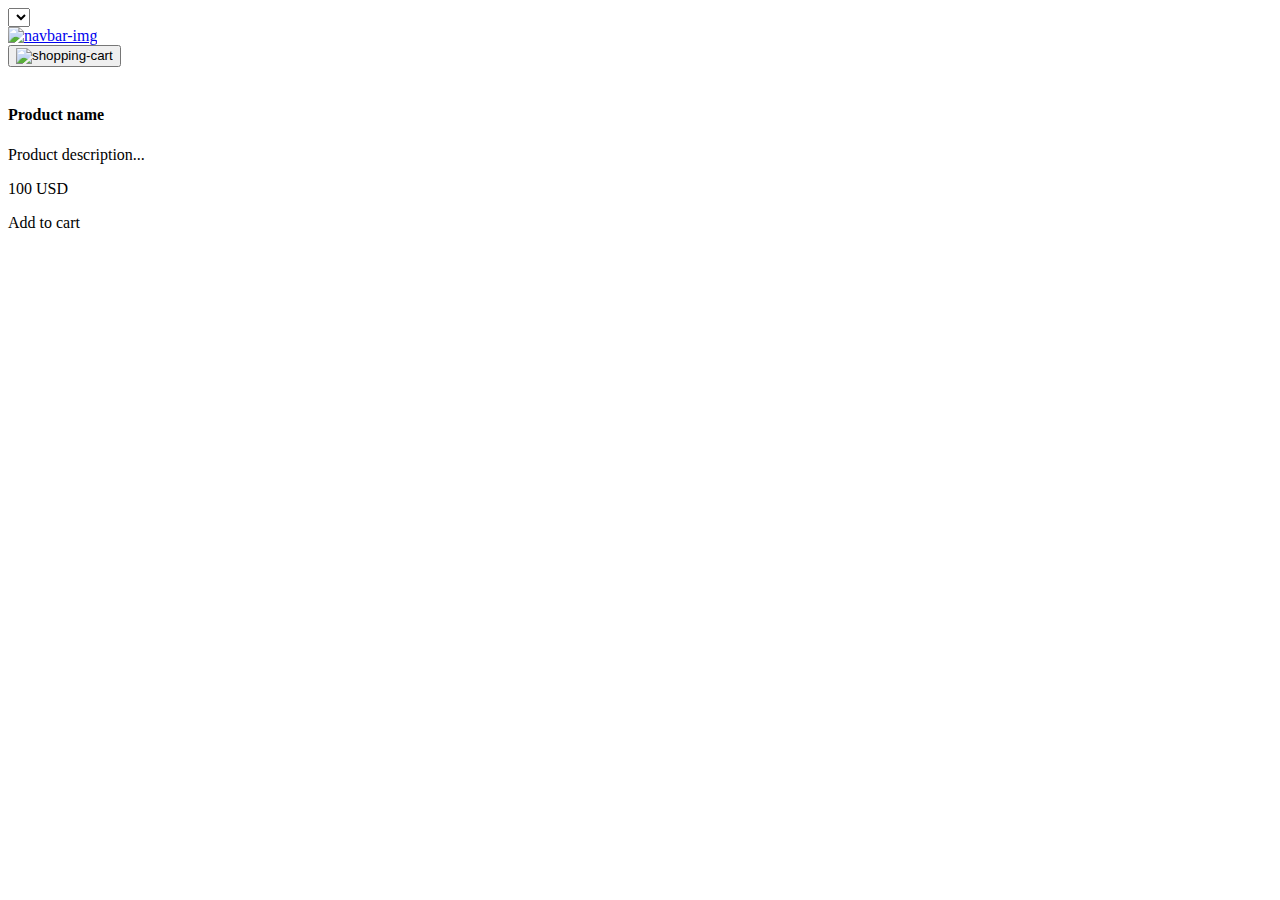
==== src/main/webapp/templates/product/index.html @ 09960006 "Merge remote-tracking branch 'origin/development' into development" ====
<!doctype html>
<html lang="en" xmlns="http://www.w3.org/1999/xhtml" xmlns:th="http://www.thymeleaf.org">
<head>
    <meta charset="utf-8"/>
    <meta name="author" content="Codecool"/>
    <meta name="viewport" content="width=device-width, initial-scale=1, shrink-to-fit=no"/>

    <title> WebStore </title>


    <link rel="shortcut icon" href="/static/img/favicon.ico" type="image/x-icon" />

    <!-- Bootstrap components -->
    <!-- Latest compiled and minified Jquery -->
    <script src="https://code.jquery.com/jquery-3.3.1.min.js"
            integrity="sha256-FgpCb/KJQlLNfOu91ta32o/NMZxltwRo8QtmkMRdAu8=" crossorigin="anonymous"></script>

    <!--Latest compiled and minified Popper -->
    <script src="https://cdnjs.cloudflare.com/ajax/libs/popper.js/1.14.3/umd/popper.min.js"
            integrity="sha384-ZMP7rVo3mIykV+2+9J3UJ46jBk0WLaUAdn689aCwoqbBJiSnjAK/l8WvCWPIPm49"
            crossorigin="anonymous"></script>

    <!-- Latest compiled and minified JavaScript -->
    <script src="https://stackpath.bootstrapcdn.com/bootstrap/4.2.1/js/bootstrap.min.js"
            integrity="sha384-B0UglyR+jN6CkvvICOB2joaf5I4l3gm9GU6Hc1og6Ls7i6U/mkkaduKaBhlAXv9k"
            crossorigin="anonymous"></script>

    <script src="/static/js/main.js" type="module"></script>

    <!-- Latest compiled and minified CSS -->
    <link href="https://stackpath.bootstrapcdn.com/bootstrap/4.2.1/css/bootstrap.min.css" rel="stylesheet"
          integrity="sha384-GJzZqFGwb1QTTN6wy59ffF1BuGJpLSa9DkKMp0DgiMDm4iYMj70gZWKYbI706tWS" crossorigin="anonymous">
    <!-- End of Bootstrap components -->

    <link rel="stylesheet" type="text/css" href="/static/css/custom.css"/>
</head>

<body>

<nav class="navbar fixed-top" id="top-row">
    <form action="/" method="GET">
        <select name="category" id="category-select" onchange="this.form.submit()">
            <option th:each="category : ${categories}" th:value="${category.getId()}" th:text="${category.getName()}"
                    th:selected="${selectedCategoryId == category.getId()}"></option>
        </select>
    </form>
    <div class=" text-center nav-item">
        <a href="/">
        <img src="/static/img/nav_img.png" alt="navbar-img">
        </a>
    </div>
    <a href="/cart">
        <button id="cart-icon" class="btn btn-danger">
            <img src="http://cdn1.iconfinder.com/data/icons/jigsoar-icons/24/_cart.png" alt="shopping-cart">
        </button>
    </a>
</nav>
<div class="container">

    <div id="products" class="row">
        <div class="col-12 col-sm-6 col-md-6 col-lg-3" th:each="prod,iterStat : ${products}">
            <div class="card">
                <img class="img-fluid" src="http://placehold.it/400x250/000/fff"
                     th:attr="src='/static/img/product_' + ${prod.id} + '.jpg'" alt=""/>
                <div class="card-header">
                    <h4 class="card-title" th:text="${prod.name}">Product name</h4>
                    <p class="card-text" th:text="${prod.description}">Product description... </p>
                </div>
                <div class="card-body">
                    <div class="card-text">
                        <p class="lead" th:text="${prod.getPrice()}">100 USD</p>
                    </div>
                    <div class="card-text">
                        <a class="btn btn-success add-to-cart" th:data-id="${prod.getId()}">Add to cart</a>
                    </div>
                </div>
            </div>
        </div>
    </div>
</div>

<div th:replace="footer.html :: copy"></div>

</body>
</html>
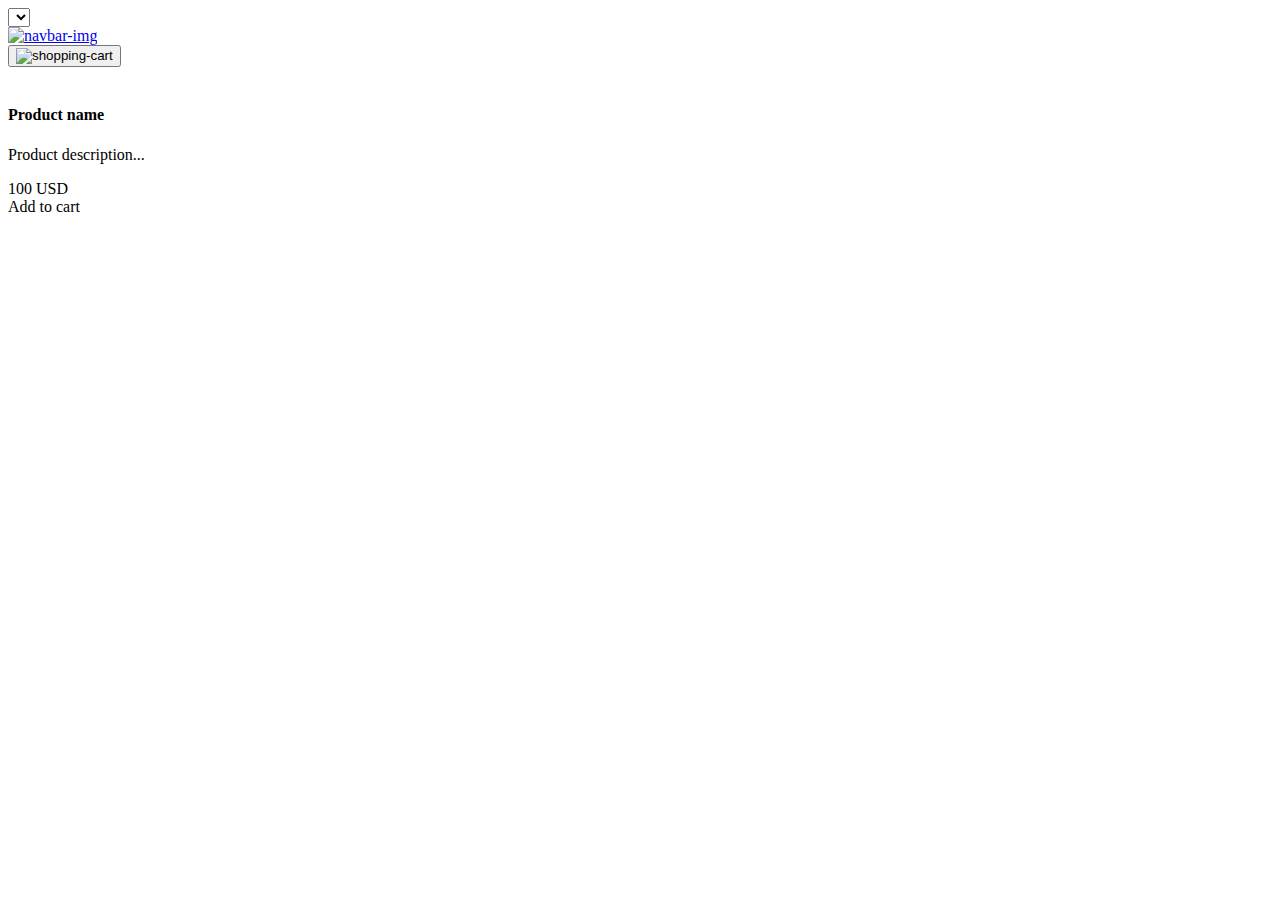
==== commit a58b769a: "Merge remote-tracking branch 'origin/css_updates' into development" ====
--- a/src/main/webapp/templates/product/index.html
+++ b/src/main/webapp/templates/product/index.html
@@ -8,7 +8,7 @@
     <title> WebStore </title>
 
 
-    <link rel="shortcut icon" href="/static/img/favicon.ico" type="image/x-icon" />
+    <link rel="shortcut icon" href="/static/img/favicon.ico" type="image/x-icon"/>
 
     <!-- Bootstrap components -->
     <!-- Latest compiled and minified Jquery -->
@@ -46,7 +46,7 @@
     </form>
     <div class=" text-center nav-item">
         <a href="/">
-        <img src="/static/img/nav_img.png" alt="navbar-img">
+            <img src="/static/img/nav_img.png" alt="navbar-img">
         </a>
     </div>
     <a href="/cart">
@@ -60,15 +60,15 @@
     <div id="products" class="row">
         <div class="col-12 col-sm-6 col-md-6 col-lg-3" th:each="prod,iterStat : ${products}">
             <div class="card">
-                <img class="img-fluid" src="http://placehold.it/400x250/000/fff"
+                <img class="" src="http://placehold.it/400x250/000/fff"
                      th:attr="src='/static/img/product_' + ${prod.id} + '.jpg'" alt=""/>
                 <div class="card-header">
                     <h4 class="card-title" th:text="${prod.name}">Product name</h4>
                     <p class="card-text" th:text="${prod.description}">Product description... </p>
                 </div>
-                <div class="card-body">
+                <div class="card-b">
                     <div class="card-text">
-                        <p class="lead" th:text="${prod.getPrice()}">100 USD</p>
+                        <div class="lead" th:text="${prod.getPrice()}">100 USD</div>
                     </div>
                     <div class="card-text">
                         <a class="btn btn-success add-to-cart" th:data-id="${prod.getId()}">Add to cart</a>
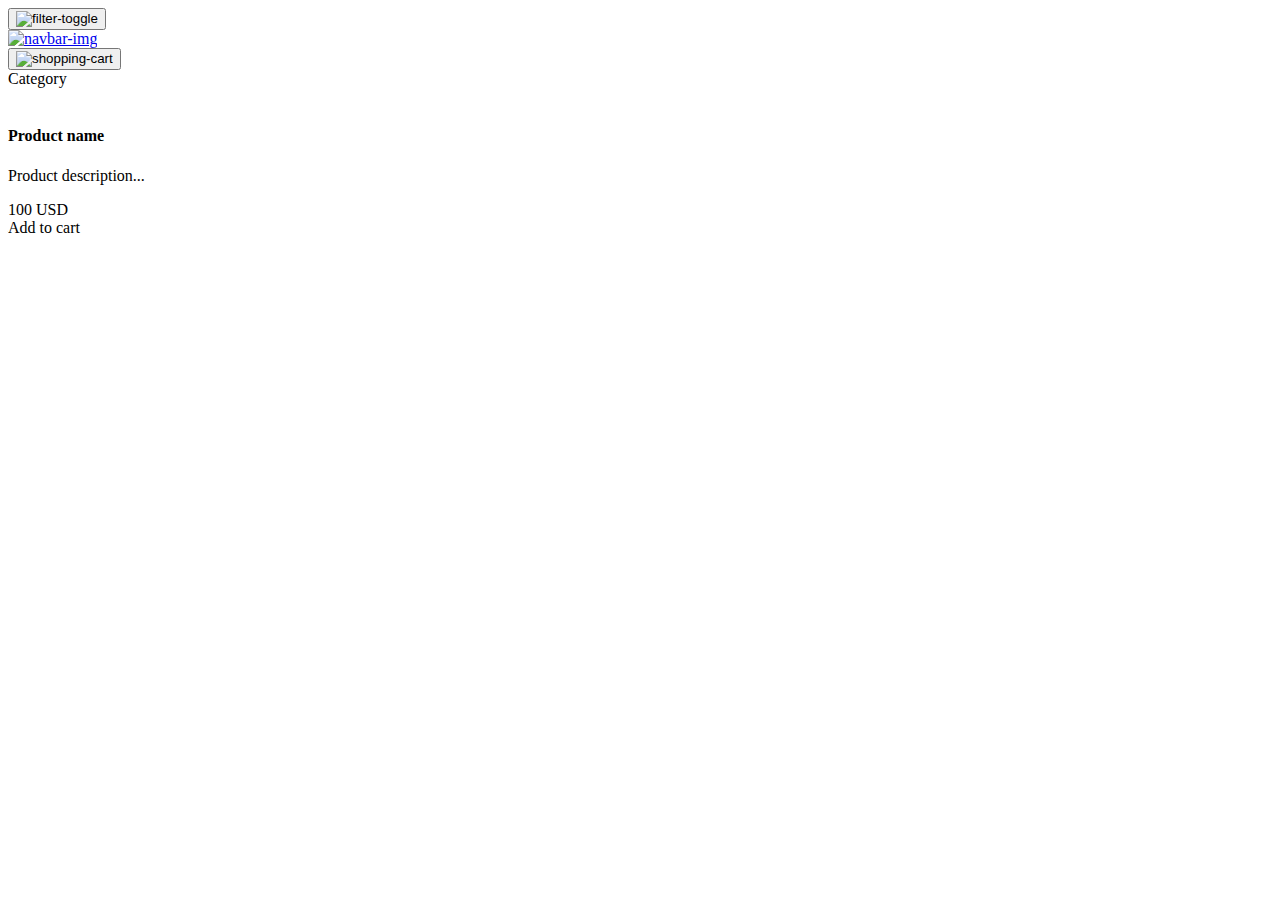
==== commit afdacefd: "jdbc made to work afterall ~ products" ====
--- a/src/main/webapp/templates/product/index.html
+++ b/src/main/webapp/templates/product/index.html
@@ -9,11 +9,9 @@
 
 
     <link rel="shortcut icon" href="/static/img/favicon.ico" type="image/x-icon"/>
-
     <!-- Bootstrap components -->
     <!-- Latest compiled and minified Jquery -->
-    <script src="https://code.jquery.com/jquery-3.3.1.min.js"
-            integrity="sha256-FgpCb/KJQlLNfOu91ta32o/NMZxltwRo8QtmkMRdAu8=" crossorigin="anonymous"></script>
+    <script src="https://ajax.googleapis.com/ajax/libs/jquery/3.4.1/jquery.min.js"></script>
 
     <!--Latest compiled and minified Popper -->
     <script src="https://cdnjs.cloudflare.com/ajax/libs/popper.js/1.14.3/umd/popper.min.js"
@@ -25,7 +23,7 @@
             integrity="sha384-B0UglyR+jN6CkvvICOB2joaf5I4l3gm9GU6Hc1og6Ls7i6U/mkkaduKaBhlAXv9k"
             crossorigin="anonymous"></script>
 
-    <script src="/static/js/main.js" type="module"></script>
+    <script src="/static/js/initProducts.js" type="module"></script>
 
     <!-- Latest compiled and minified CSS -->
     <link href="https://stackpath.bootstrapcdn.com/bootstrap/4.2.1/css/bootstrap.min.css" rel="stylesheet"
@@ -38,30 +36,34 @@
 <body>
 
 <nav class="navbar fixed-top" id="top-row">
-    <form action="/" method="GET">
-        <select name="category" id="category-select" onchange="this.form.submit()">
-            <option th:each="category : ${categories}" th:value="${category.getId()}" th:text="${category.getName()}"
-                    th:selected="${selectedCategoryId == category.getId()}"></option>
-        </select>
-    </form>
+    <button class="navbar-toggler" type="button" data-toggle="collapse" data-target="#navbarToggleExternalContent" aria-controls="navbarToggleExternalContent" aria-expanded="false" aria-label="Toggle navigation">
+        <img id="nav-icon" src="/static/img/bars-solid.svg" alt="filter-toggle">
+    </button>
+
     <div class=" text-center nav-item">
         <a href="/">
-            <img src="/static/img/nav_img.png" alt="navbar-img">
+            <img id="logo" src="/static/img/nav_img.png" alt="navbar-img">
         </a>
     </div>
     <a href="/cart">
         <button id="cart-icon" class="btn btn-danger">
-            <img src="http://cdn1.iconfinder.com/data/icons/jigsoar-icons/24/_cart.png" alt="shopping-cart">
+            <img src="/static/img/_cart.png" alt="shopping-cart">
         </button>
     </a>
 </nav>
+
+<div class="flex-column nav-pills collapse filter" id="navbarToggleExternalContent" role="tablist" aria-orientation="horizontal">
+    <a th:each="category : ${categories}" th:text="${category.getName()}" th:class="${selectedCategoryId == category.getId() ? 'nav-link active' : 'nav-link'}" th:href="'/?category=' + ${category.getId()}" role="tab">Category</a>
+</div>
+
 <div class="container">
-
     <div id="products" class="row">
-        <div class="col-12 col-sm-6 col-md-6 col-lg-3" th:each="prod,iterStat : ${products}">
+        <div class="col-12 col-sm-6 col-md-6 col-lg-4 col-xl-3" th:each="prod,iterStat : ${products}">
             <div class="card">
-                <img class="" src="http://placehold.it/400x250/000/fff"
-                     th:attr="src='/static/img/product_' + ${prod.id} + '.jpg'" alt=""/>
+                <div class="card-img-container card-img-top">
+                    <img class="" src="http://placehold.it/400x250/000/fff"
+                         th:attr="src='/static/img/product_' + ${prod.id} + '.jpg'" alt=""/>
+                </div>
                 <div class="card-header">
                     <h4 class="card-title" th:text="${prod.name}">Product name</h4>
                     <p class="card-text" th:text="${prod.description}">Product description... </p>
@@ -78,8 +80,5 @@
         </div>
     </div>
 </div>
-
-<div th:replace="footer.html :: copy"></div>
-
 </body>
 </html>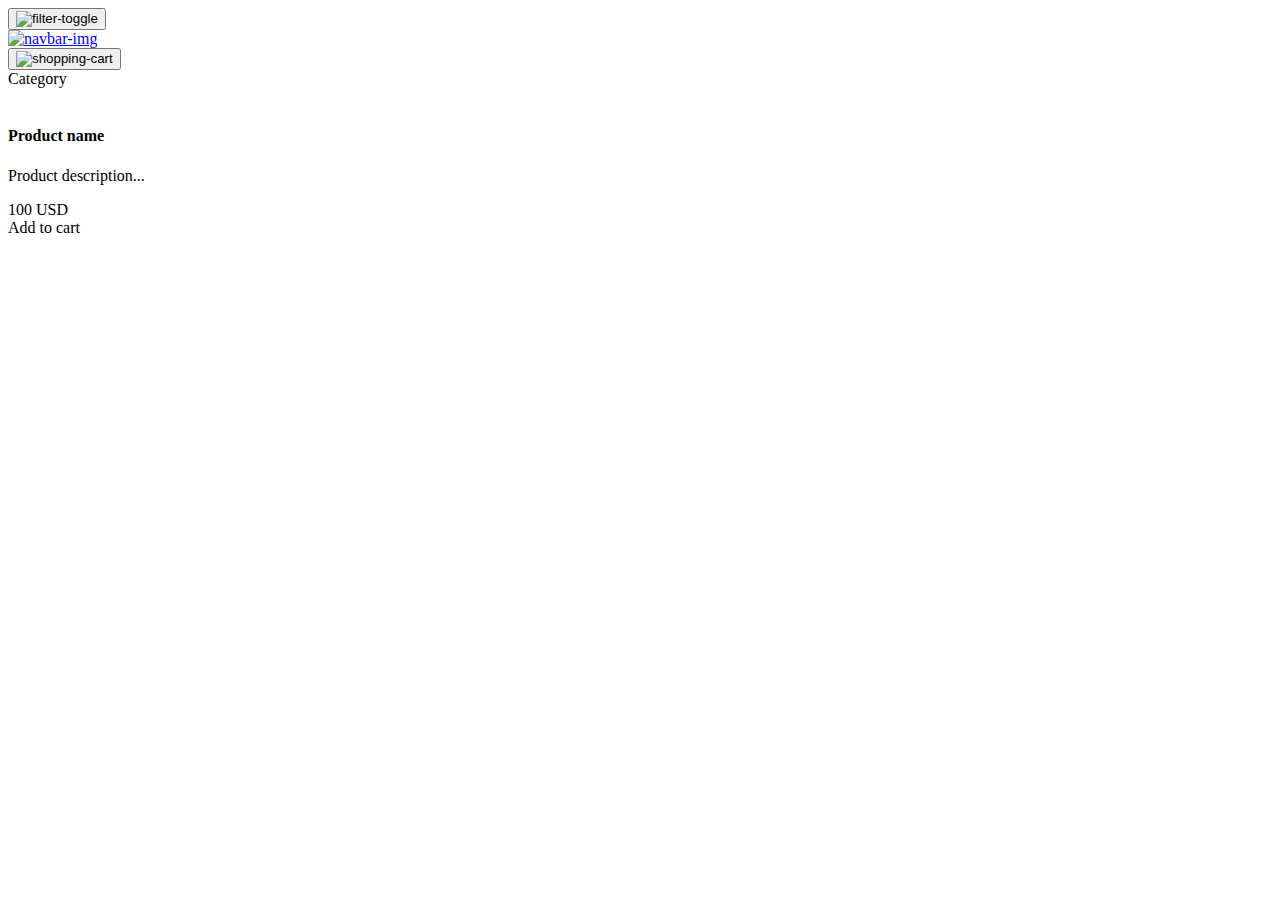
==== commit 9d8665a4: "fun times vol.2" ====
--- a/src/main/webapp/templates/product/index.html
+++ b/src/main/webapp/templates/product/index.html
@@ -36,7 +36,8 @@
 <body>
 
 <nav class="navbar fixed-top" id="top-row">
-    <button class="navbar-toggler" type="button" data-toggle="collapse" data-target="#navbarToggleExternalContent" aria-controls="navbarToggleExternalContent" aria-expanded="false" aria-label="Toggle navigation">
+    <button class="navbar-toggler" type="button" data-toggle="collapse" data-target="#navbarToggleExternalContent"
+            aria-controls="navbarToggleExternalContent" aria-expanded="false" aria-label="Toggle navigation">
         <img id="nav-icon" src="/static/img/bars-solid.svg" alt="filter-toggle">
     </button>
 
@@ -47,36 +48,41 @@
     </div>
     <a href="/cart">
         <button id="cart-icon" class="btn btn-danger">
-            <img src="/static/img/_cart.png" alt="shopping-cart">
+            <img src="/static/img/cart.svg" alt="shopping-cart">
         </button>
     </a>
 </nav>
 
-<div class="flex-column nav-pills collapse filter" id="navbarToggleExternalContent" role="tablist" aria-orientation="horizontal">
-    <a th:each="category : ${categories}" th:text="${category.getName()}" th:class="${selectedCategoryId == category.getId() ? 'nav-link active' : 'nav-link'}" th:href="'/?category=' + ${category.getId()}" role="tab">Category</a>
+<div class="flex-column nav-pills collapse filter" id="navbarToggleExternalContent" role="tablist"
+     aria-orientation="horizontal">
+    <a th:each="category : ${categories}" th:text="${category.getName()}"
+       th:class="${selectedCategoryId == category.getId() ? 'nav-link active' : 'nav-link'}"
+       th:href="'/?category=' + ${category.getId()}" role="tab">Category</a>
 </div>
 
 <div class="container">
     <div id="products" class="row">
         <div class="col-12 col-sm-6 col-md-6 col-lg-4 col-xl-3" th:each="prod,iterStat : ${products}">
-            <div class="card">
-                <div class="card-img-container card-img-top">
-                    <img class="" src="http://placehold.it/400x250/000/fff"
-                         th:attr="src='/static/img/product_' + ${prod.id} + '.jpg'" alt=""/>
-                </div>
-                <div class="card-header">
-                    <h4 class="card-title" th:text="${prod.name}">Product name</h4>
-                    <p class="card-text" th:text="${prod.description}">Product description... </p>
-                </div>
-                <div class="card-b">
-                    <div class="card-text">
-                        <div class="lead" th:text="${prod.getPrice()}">100 USD</div>
+            <a th:href="@{/product(id=${prod.id})}">
+                <div class="card">
+                    <div class="card-img-container card-img-top">
+                        <img class="" src="http://placehold.it/400x250/000/fff"
+                             th:attr="src='/static/img/product_' + ${prod.id} + '.jpg'" alt=""/>
                     </div>
-                    <div class="card-text">
-                        <a class="btn btn-success add-to-cart" th:data-id="${prod.getId()}">Add to cart</a>
+                    <div class="card-header">
+                        <h4 class="card-title" th:text="${prod.name}">Product name</h4>
+                        <p class="card-text" th:text="${prod.description}">Product description... </p>
+                    </div>
+                    <div class="card-b">
+                        <div class="card-text">
+                            <div class="lead" th:text="${prod.getPrice()}">100 USD</div>
+                        </div>
+                        <div class="card-text">
+                            <a class="btn btn-success add-to-cart" th:data-id="${prod.getId()}">Add to cart</a>
+                        </div>
                     </div>
                 </div>
-            </div>
+            </a>
         </div>
     </div>
 </div>
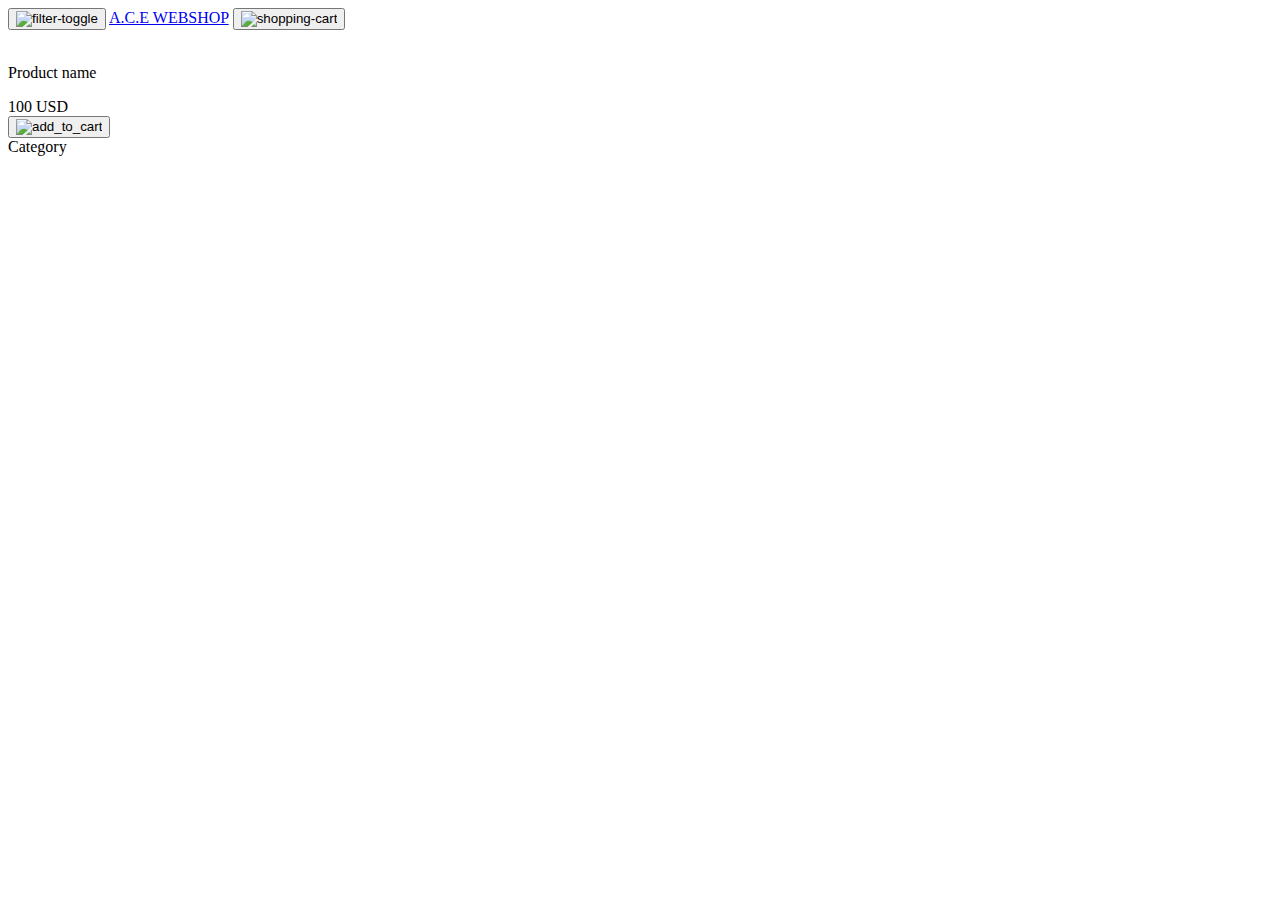
==== commit 713cd9d6: "Merge branch 'css_overhaul' into development" ====
--- a/src/main/webapp/templates/product/index.html
+++ b/src/main/webapp/templates/product/index.html
@@ -34,57 +34,48 @@
 </head>
 
 <body>
+<div class="container-fluid">
+    <nav class="navbar fixed-top navbar-dark" id="top-row">
+        <button class="btn" id="nav-toggle">
+            <img class="nav-icon img-fluid" src="/static/img/bars-solid-white.png" alt="filter-toggle">
+        </button>
 
-<nav class="navbar fixed-top" id="top-row">
-    <button class="navbar-toggler" type="button" data-toggle="collapse" data-target="#navbarToggleExternalContent"
-            aria-controls="navbarToggleExternalContent" aria-expanded="false" aria-label="Toggle navigation">
-        <img id="nav-icon" src="/static/img/bars-solid.svg" alt="filter-toggle">
-    </button>
-
-    <div class=" text-center nav-item">
-        <a href="/">
-            <img id="logo" src="/static/img/nav_img.png" alt="navbar-img">
+        <a href="/" class="navbar-brand text-center">A.C.E WEBSHOP</a>
+        <a href="/cart" class="nav-item">
+            <button class="btn" id="cart">
+                <img class="nav-icon img-fluid" src="/static/img/cart.png" alt="shopping-cart">
+            </button>
         </a>
-    </div>
-    <a href="/cart">
-        <button id="cart-icon" class="btn btn-danger">
-            <img src="/static/img/cart.svg" alt="shopping-cart">
-        </button>
-    </a>
-</nav>
-
-<div class="flex-column nav-pills collapse filter" id="navbarToggleExternalContent" role="tablist"
-     aria-orientation="horizontal">
-    <a th:each="category : ${categories}" th:text="${category.getName()}"
-       th:class="${selectedCategoryId == category.getId() ? 'nav-link active' : 'nav-link'}"
-       th:href="'/?category=' + ${category.getId()}" role="tab">Category</a>
-</div>
-
-<div class="container">
-    <div id="products" class="row">
-        <div class="col-12 col-sm-6 col-md-6 col-lg-4 col-xl-3" th:each="prod,iterStat : ${products}">
-            <a th:href="@{/product(id=${prod.id})}">
+    </nav>
+    <div class="container">
+        <div id="products" class="row">
+            <div class="col-6 col-sm-3 col-md-3 col-lg-3 col-xl-2" th:each="prod,iterStat : ${products}">
                 <div class="card">
-                    <div class="card-img-container card-img-top">
-                        <img class="" src="http://placehold.it/400x250/000/fff"
-                             th:attr="src='/static/img/product_' + ${prod.id} + '.jpg'" alt=""/>
-                    </div>
-                    <div class="card-header">
-                        <h4 class="card-title" th:text="${prod.name}">Product name</h4>
-                        <p class="card-text" th:text="${prod.description}">Product description... </p>
-                    </div>
-                    <div class="card-b">
-                        <div class="card-text">
-                            <div class="lead" th:text="${prod.getPrice()}">100 USD</div>
+                    <a th:href="@{/product(id=${prod.id})}">
+                        <div class="card-img-container card-img-top">
+                            <img class="img-fluid" src="http://placehold.it/400x250/000/fff"
+                                 th:attr="src='/static/img/product_' + ${prod.id} + '.jpg'" alt=""/>
                         </div>
-                        <div class="card-text">
-                            <a class="btn btn-success add-to-cart" th:data-id="${prod.getId()}">Add to cart</a>
+                        <div class="card-header">
+                            <p class="card-title" th:text="${prod.name}">Product name</p>
                         </div>
+                    </a>
+                    <div class="card-bottom">
+                        <div class="" th:text="${prod.getPrice()}">100 USD</div>
+                        <a class="add-to-cart" th:data-id="${prod.getId()}">
+                            <button class="btn">
+                                <img class="img-fluid" src="/static/img/into-cart.png" alt="add_to_cart">
+                            </button>
+                        </a>
                     </div>
                 </div>
-            </a>
+            </div>
         </div>
     </div>
 </div>
+<div class="sidebar">
+    <a th:each="category : ${categories}" th:text="${category.getName()}"
+       th:href="'/?category=' + ${category.getId()}" role="tab">Category</a>
+</div>
 </body>
 </html>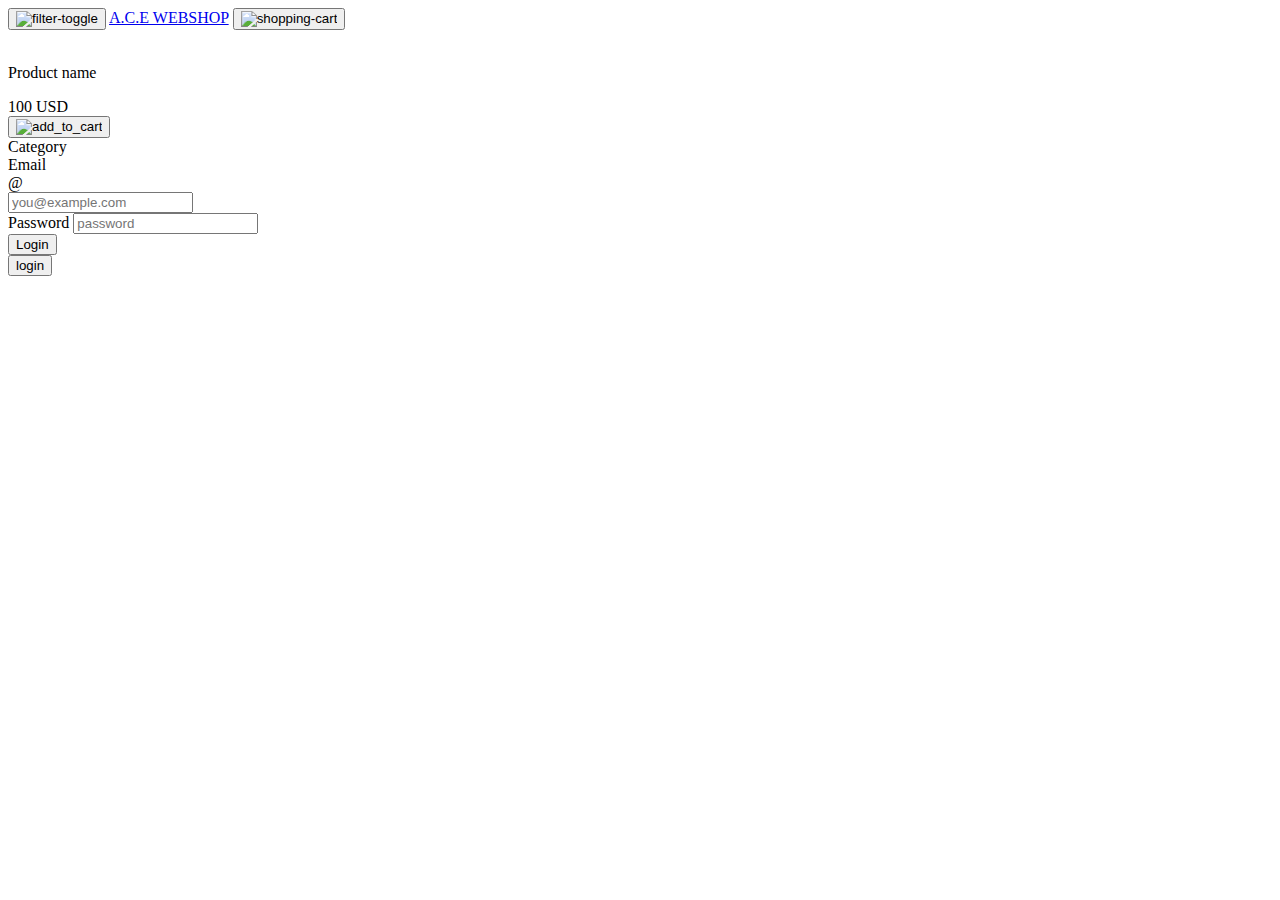
==== commit eff1cfd7: "login" ====
--- a/src/main/webapp/templates/product/index.html
+++ b/src/main/webapp/templates/product/index.html
@@ -47,7 +47,7 @@
             </button>
         </a>
     </nav>
-    <div class="container">
+    <div class="container container-on-top">
         <div id="products" class="row">
             <div class="col-6 col-sm-3 col-md-3 col-lg-3 col-xl-2" th:each="prod,iterStat : ${products}">
                 <div class="card">
@@ -77,5 +77,36 @@
     <a th:each="category : ${categories}" th:text="${category.getName()}"
        th:href="'/?category=' + ${category.getId()}" role="tab">Category</a>
 </div>
+<div class="modal fade" id="login-modal">
+    <div class="modal-dialog-centered modal-dialog">
+        <div class="modal-content">
+            <div class="modal-body">
+                <form action="/login" method="post">
+                    <div class="mb-3">
+                        <label for="email">Email</label>
+                        <div class="input-group">
+                            <div class="input-group-prepend">
+                                <span class="input-group-text">@</span>
+                            </div>
+                            <input type="email" name="email" class="form-control" id="email"
+                                   placeholder="you@example.com"
+                                   required>
+                        </div>
+                    </div>
+                    <div class="mb-3">
+                        <label for="password">Password</label>
+                        <input type="password" name="password" class="form-control" id="password" placeholder="password"
+                               required>
+                    </div>
+
+                    <button class="btn btn-danger btn-lg btn-block" type="submit">Login</button>
+
+                </form>
+            </div>
+        </div>
+
+    </div>
+</div>
+<button class="btn btn-primary" data-toggle="modal" data-target="#login-modal">login</button>
 </body>
 </html>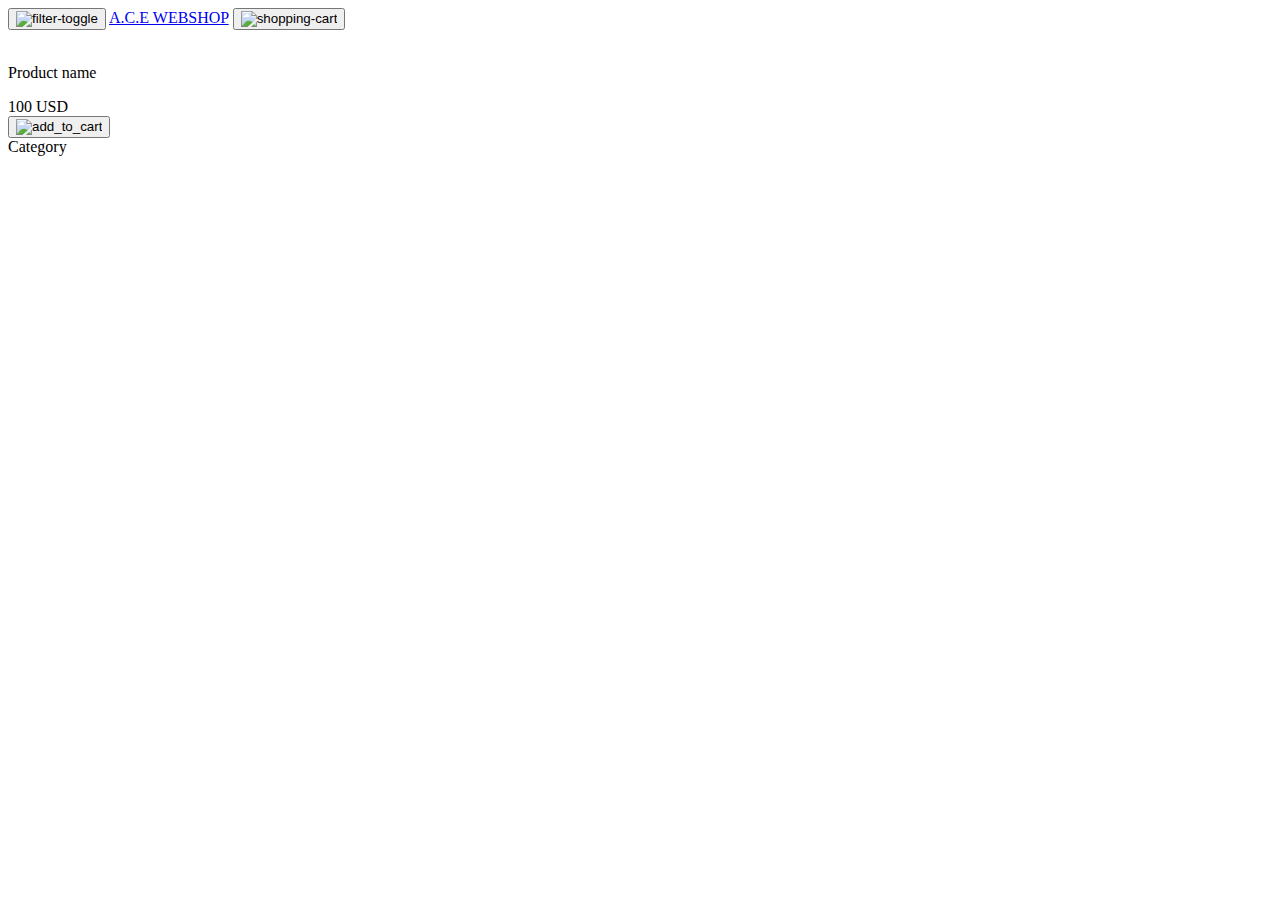
==== commit dc663a78: "empty line removed" ====
--- a/src/main/webapp/templates/product/index.html
+++ b/src/main/webapp/templates/product/index.html
@@ -6,7 +6,6 @@
     <meta name="viewport" content="width=device-width, initial-scale=1, shrink-to-fit=no"/>
 
     <title> WebStore </title>
-
 
     <link rel="shortcut icon" href="/static/img/favicon.ico" type="image/x-icon"/>
     <!-- Bootstrap components -->
@@ -77,36 +76,5 @@
     <a th:each="category : ${categories}" th:text="${category.getName()}"
        th:href="'/?category=' + ${category.getId()}" role="tab">Category</a>
 </div>
-<div class="modal fade" id="login-modal">
-    <div class="modal-dialog-centered modal-dialog">
-        <div class="modal-content">
-            <div class="modal-body">
-                <form action="/login" method="post">
-                    <div class="mb-3">
-                        <label for="email">Email</label>
-                        <div class="input-group">
-                            <div class="input-group-prepend">
-                                <span class="input-group-text">@</span>
-                            </div>
-                            <input type="email" name="email" class="form-control" id="email"
-                                   placeholder="you@example.com"
-                                   required>
-                        </div>
-                    </div>
-                    <div class="mb-3">
-                        <label for="password">Password</label>
-                        <input type="password" name="password" class="form-control" id="password" placeholder="password"
-                               required>
-                    </div>
-
-                    <button class="btn btn-danger btn-lg btn-block" type="submit">Login</button>
-
-                </form>
-            </div>
-        </div>
-
-    </div>
-</div>
-<button class="btn btn-primary" data-toggle="modal" data-target="#login-modal">login</button>
 </body>
 </html>